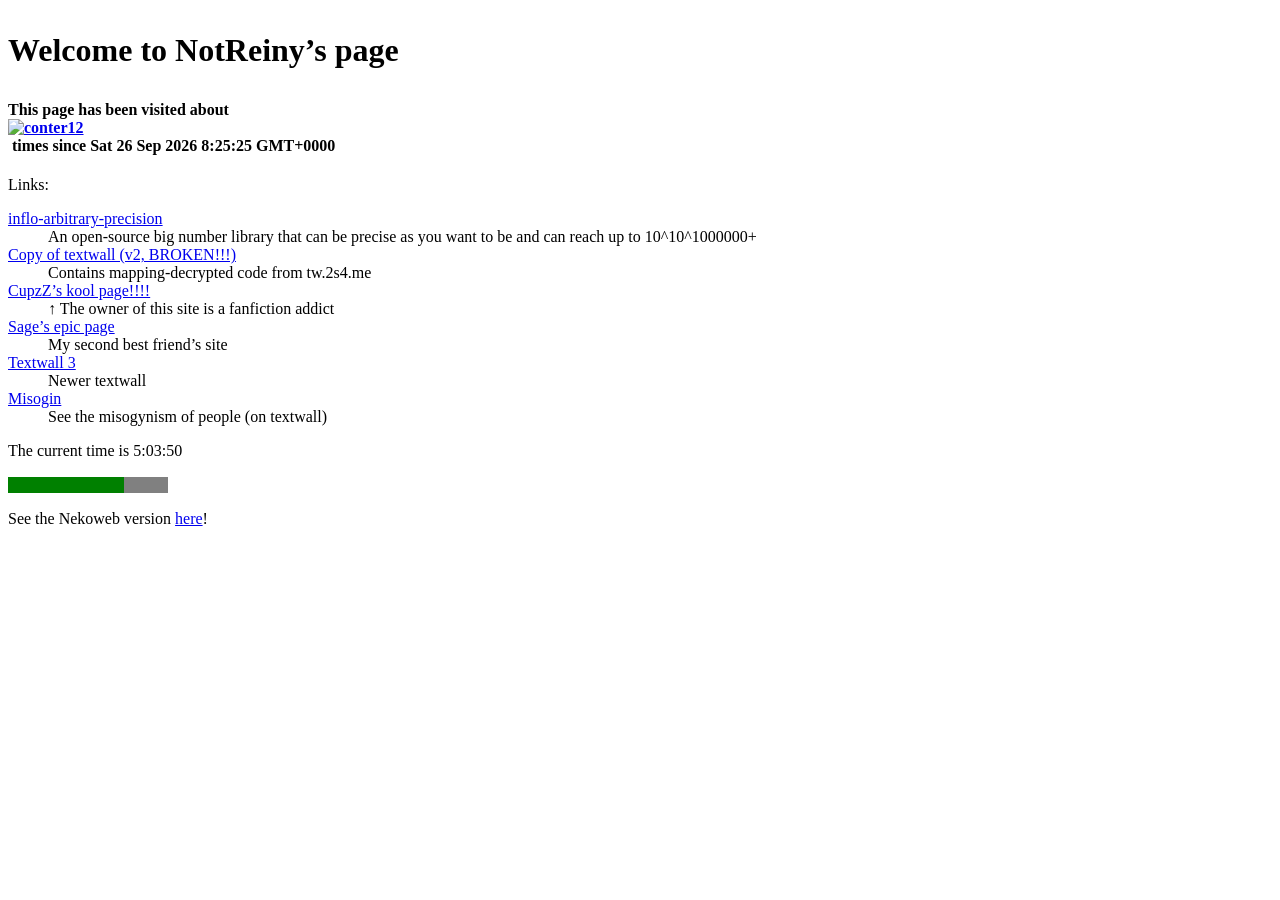
==== index.html @ 5bbb115c "don't you even fucking center it" ====
<!DOCTYPE html>
<html>
    <head>
        <title>NotReiny’s page</title>
        <link rel="stylesheet" href="/static/a.css">
        <link rel="icon" href="/static/whatthehell.png">
        <meta charset="UTF-8">
        <meta name="viewport" content="width=device-width, initial-scale=1">
    </head>
    <body id="a">
        <h1 id="w"><pre>Welcome to NotReiny’s page</pre></h1>
        <h4><pre>This page has been visited about <div><a href='https://www.counter12.com'><img src='https://www.counter12.com/img-CA0Y5d034zYz7YZW-9.gif' border='0' alt='conter12'></a><script type='text/javascript' src='https://www.counter12.com/ad.js?id=CA0Y5d034zYz7YZW'></script></div> times since Sat 26 Sep 2026 8:25:25 GMT+0000</pre></h4>
        <pre>Links:</pre>
        <dl>
            <dt><a href="/inflo-arbitrary-precision">inflo-arbitrary-precision</a></dt>
            <dd>An open-source big number library that can be precise as you want to be and can reach up to 10^10^1000000+</dd>
            <dt><a href="/tw-copy">Copy of textwall (v2, BROKEN!!!)</a></dt>
            <dd>Contains mapping-decrypted code from tw.2s4.me</dd>
            <dt><a href="https://cupzkul.straw.page/">CupzZ’s kool page!!!!</a></dt>
            <dd>↑ The owner of this site is a fanfiction addict</dd>
            <dt><a href="https://epicsage.carrd.co/">Sage’s epic page</a></dt>
            <dd>My second best friend’s site</dd>
            <dt><a href="/textwall3">Textwall 3</a></dt>
            <dd>Newer textwall</dd>
            <dt><a href="/misogin">Misogin</a></dt>
            <dd>See the misogynism of people (on textwall)</dd>
        </dl>
        <pre id="tiem">The current time is</pre>
        <progress id="idkbro" value="0" max="1000"></progress>
        <pre>See the Nekoweb version <a href="https://notreiny.nekoweb.org">here</a>!</pre>
    </body>
    <script>
        let j = true;
        let h;
        function updtime() {
            const date = j ? new Date : new Date(Math.random()*4294967296000-2147483648000);
            document.getElementById("tiem").innerText = `The current time is ${date.getHours()}:${date.getMinutes().toString().padStart(2, "0")}:${date.getSeconds().toString().padStart(2, "0")}`;
            document.getElementById("idkbro").value = date.getMilliseconds()
            requestAnimationFrame(updtime)
        }
        requestAnimationFrame(updtime)
        document.getElementById("w").addEventListener("click", function() {
            j = !j;
            if (h) clearInterval(h);
            h = setInterval(function() {
                if (!j)
                    document.getElementById("w").style.transform = `rotateX(${Math.random()*360}deg) rotateY(${Math.random()*360}deg) rotateZ(${Math.random()*360}deg)`
            })
        })
        let dm = matchMedia("(prefers-color-scheme: dark)");

        if (dm.matches) {
            document.getElementById("a").style.backgroundColor = "#000";
            document.getElementById("a").style.color = "#fff"
        }
    </script>
</html>
---- static/a.css ----
@font-face {
  font-family: Termuni;
  src: url(termuni.ttf);
}

* {
  font-family: Termuni;
}

progress {
  background-color: #0f0;
}
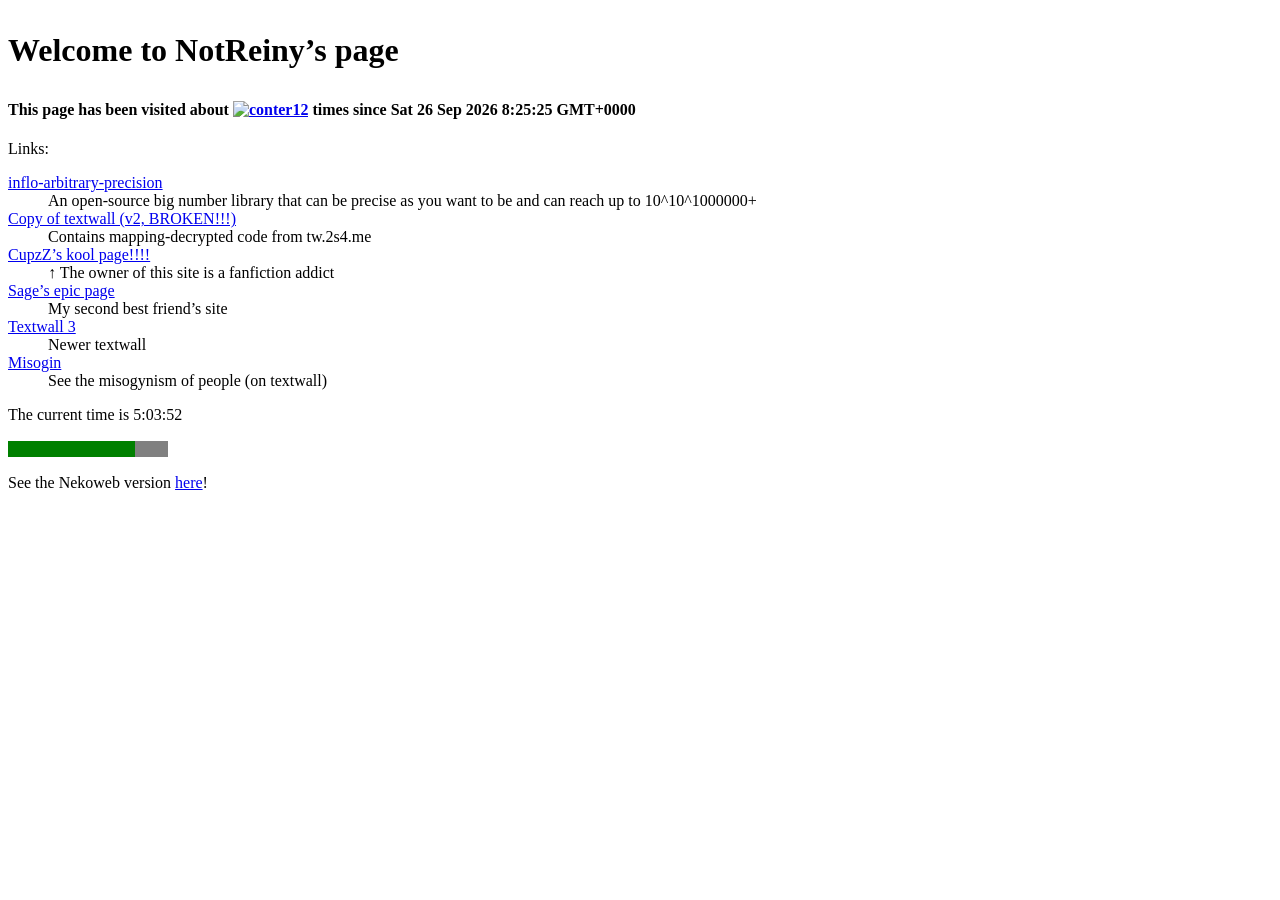
==== commit b1a1c8d0: "what if i just use span instead" ====
--- a/index.html
+++ b/index.html
@@ -9,7 +9,7 @@
     </head>
     <body id="a">
         <h1 id="w"><pre>Welcome to NotReiny’s page</pre></h1>
-        <h4><pre>This page has been visited about <div><a href='https://www.counter12.com'><img src='https://www.counter12.com/img-CA0Y5d034zYz7YZW-9.gif' border='0' alt='conter12'></a><script type='text/javascript' src='https://www.counter12.com/ad.js?id=CA0Y5d034zYz7YZW'></script></div> times since Sat 26 Sep 2026 8:25:25 GMT+0000</pre></h4>
+        <h4><pre>This page has been visited about <span><a href='https://www.counter12.com'><img src='https://www.counter12.com/img-CA0Y5d034zYz7YZW-9.gif' border='0' alt='conter12'></a><script type='text/javascript' src='https://www.counter12.com/ad.js?id=CA0Y5d034zYz7YZW'></script></span> times since Sat 26 Sep 2026 8:25:25 GMT+0000</pre></h4>
         <pre>Links:</pre>
         <dl>
             <dt><a href="/inflo-arbitrary-precision">inflo-arbitrary-precision</a></dt>
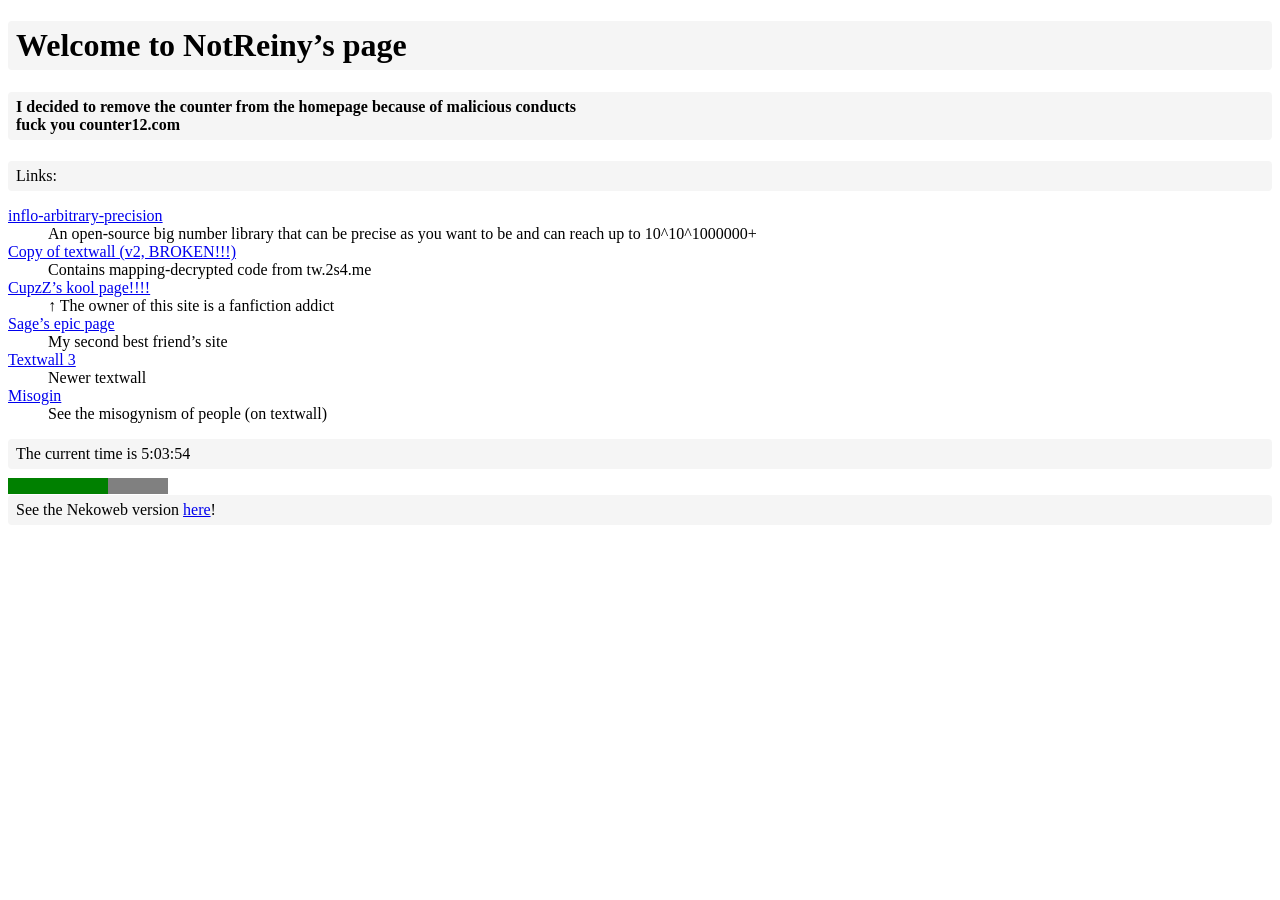
==== commit 67ca043d: "REMOVE THIS FUCKING COUNTER" ====
--- a/index.html
+++ b/index.html
@@ -9,7 +9,8 @@
     </head>
     <body id="a">
         <h1 id="w"><pre>Welcome to NotReiny’s page</pre></h1>
-        <h4><pre>This page has been visited about <span><a href='https://www.counter12.com'><img src='https://www.counter12.com/img-CA0Y5d034zYz7YZW-9.gif' border='0' alt='conter12'></a><script type='text/javascript' src='https://www.counter12.com/ad.js?id=CA0Y5d034zYz7YZW'></script></span> times since Sat 26 Sep 2026 8:25:25 GMT+0000</pre></h4>
+        <h4><pre>I decided to remove the counter from the homepage because of malicious conducts
+fuck you counter12.com</pre></h4>
         <pre>Links:</pre>
         <dl>
             <dt><a href="/inflo-arbitrary-precision">inflo-arbitrary-precision</a></dt>
--- a/static/a.css
+++ b/static/a.css
@@ -10,3 +10,15 @@
 progress {
   background-color: #0f0;
 }
+
+pre {
+  margin: 0 0 8px 0;
+  padding: 6px 8px;
+  border-radius: 4px;
+  white-space: pre-wrap;       /* Since CSS 2.1 */
+  white-space: -moz-pre-wrap;  /* Mozilla, since 1999 */
+  white-space: -pre-wrap;      /* Opera 4-6 */
+  white-space: -o-pre-wrap;    /* Opera 7 */
+  word-wrap: break-word;       /* Internet Explorer 5.5+ */
+  background-color: #f5f5f5;
+}
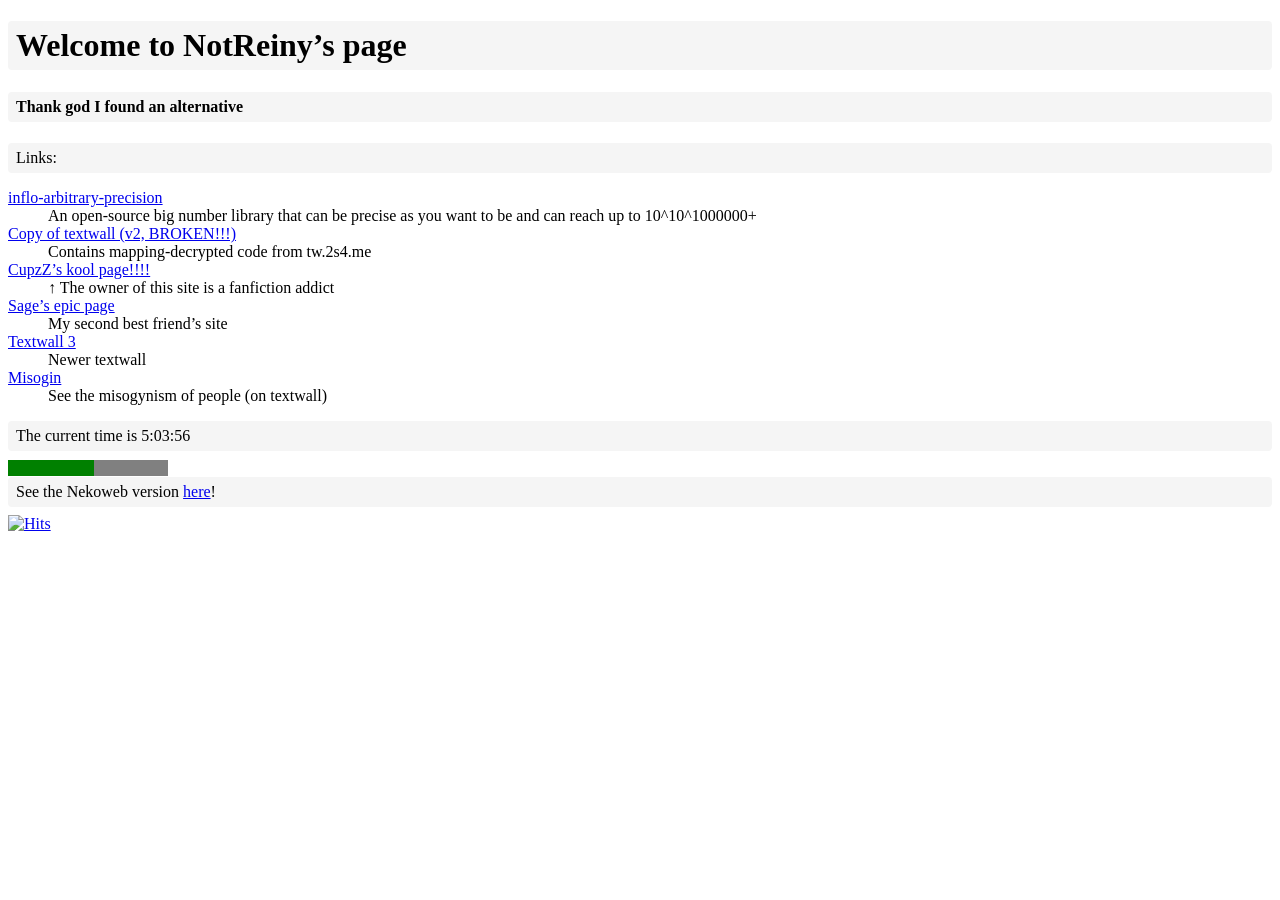
==== commit f9afd9d7: "hits.sh" ====
--- a/index.html
+++ b/index.html
@@ -9,8 +9,7 @@
     </head>
     <body id="a">
         <h1 id="w"><pre>Welcome to NotReiny’s page</pre></h1>
-        <h4><pre>I decided to remove the counter from the homepage because of malicious conducts
-fuck you counter12.com</pre></h4>
+        <h4><pre>Thank god I found an alternative</pre></h4>
         <pre>Links:</pre>
         <dl>
             <dt><a href="/inflo-arbitrary-precision">inflo-arbitrary-precision</a></dt>
@@ -29,6 +28,7 @@
         <pre id="tiem">The current time is</pre>
         <progress id="idkbro" value="0" max="1000"></progress>
         <pre>See the Nekoweb version <a href="https://notreiny.nekoweb.org">here</a>!</pre>
+        <a href="https://hits.sh/nrtc2.github.io/"><img alt="Hits" src="https://hits.sh/nrtc2.github.io.svg?style=flat-square&label=Total%20page%20visits&logo=javascript"/></a>
     </body>
     <script>
         let j = true;
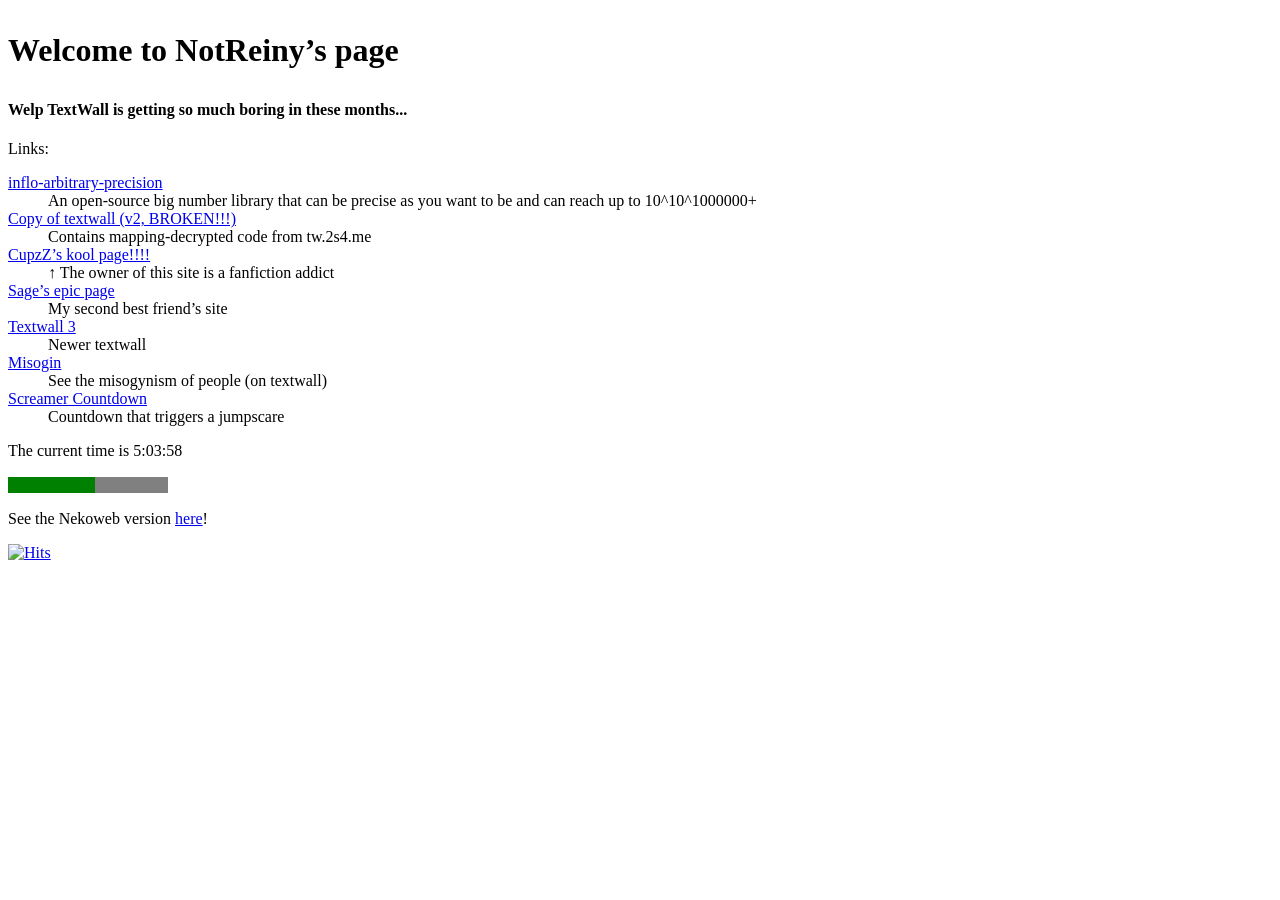
==== commit cbe24590: "Update index.html" ====
--- a/index.html
+++ b/index.html
@@ -9,7 +9,7 @@
     </head>
     <body id="a">
         <h1 id="w"><pre>Welcome to NotReiny’s page</pre></h1>
-        <h4><pre>Thank god I found an alternative</pre></h4>
+        <h4><pre>Welp TextWall is getting so much boring in these months...</pre></h4>
         <pre>Links:</pre>
         <dl>
             <dt><a href="/inflo-arbitrary-precision">inflo-arbitrary-precision</a></dt>
@@ -24,6 +24,8 @@
             <dd>Newer textwall</dd>
             <dt><a href="/misogin">Misogin</a></dt>
             <dd>See the misogynism of people (on textwall)</dd>
+            <dt><a href="/screamer-countdown">Screamer Countdown</a><dt>
+            <dd>Countdown that triggers a jumpscare</dd>
         </dl>
         <pre id="tiem">The current time is</pre>
         <progress id="idkbro" value="0" max="1000"></progress>
--- a/static/a.css
+++ b/static/a.css
@@ -12,13 +12,9 @@
 }
 
 pre {
-  margin: 0 0 8px 0;
-  padding: 6px 8px;
-  border-radius: 4px;
   white-space: pre-wrap;       /* Since CSS 2.1 */
   white-space: -moz-pre-wrap;  /* Mozilla, since 1999 */
   white-space: -pre-wrap;      /* Opera 4-6 */
   white-space: -o-pre-wrap;    /* Opera 7 */
   word-wrap: break-word;       /* Internet Explorer 5.5+ */
-  background-color: #f5f5f5;
 }
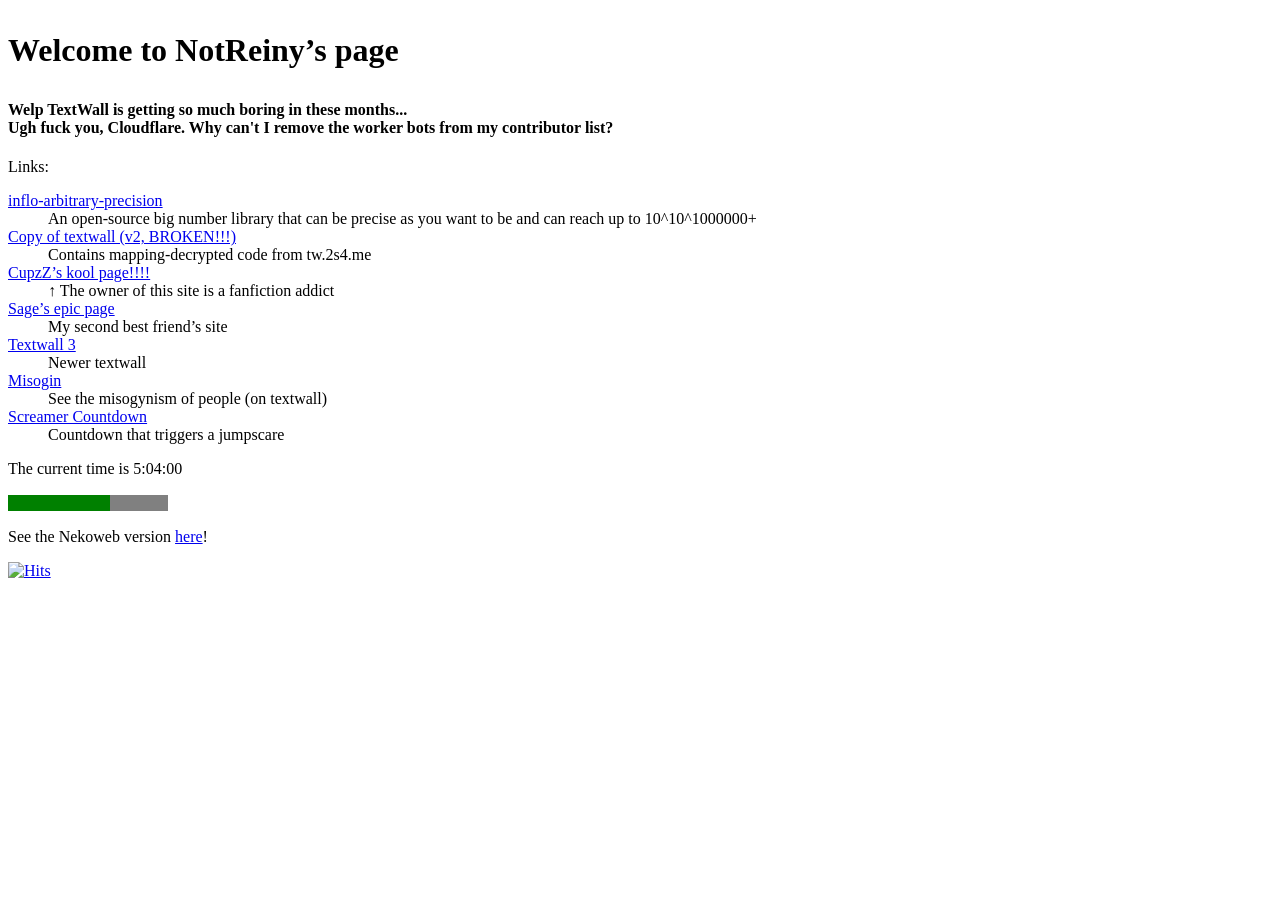
==== commit bfa0471a: "Update index.html" ====
--- a/index.html
+++ b/index.html
@@ -9,7 +9,8 @@
     </head>
     <body id="a">
         <h1 id="w"><pre>Welcome to NotReiny’s page</pre></h1>
-        <h4><pre>Welp TextWall is getting so much boring in these months...</pre></h4>
+        <h4><pre>Welp TextWall is getting so much boring in these months...
+Ugh fuck you, Cloudflare. Why can't I remove the worker bots from my contributor list?</pre></h4>
         <pre>Links:</pre>
         <dl>
             <dt><a href="/inflo-arbitrary-precision">inflo-arbitrary-precision</a></dt>
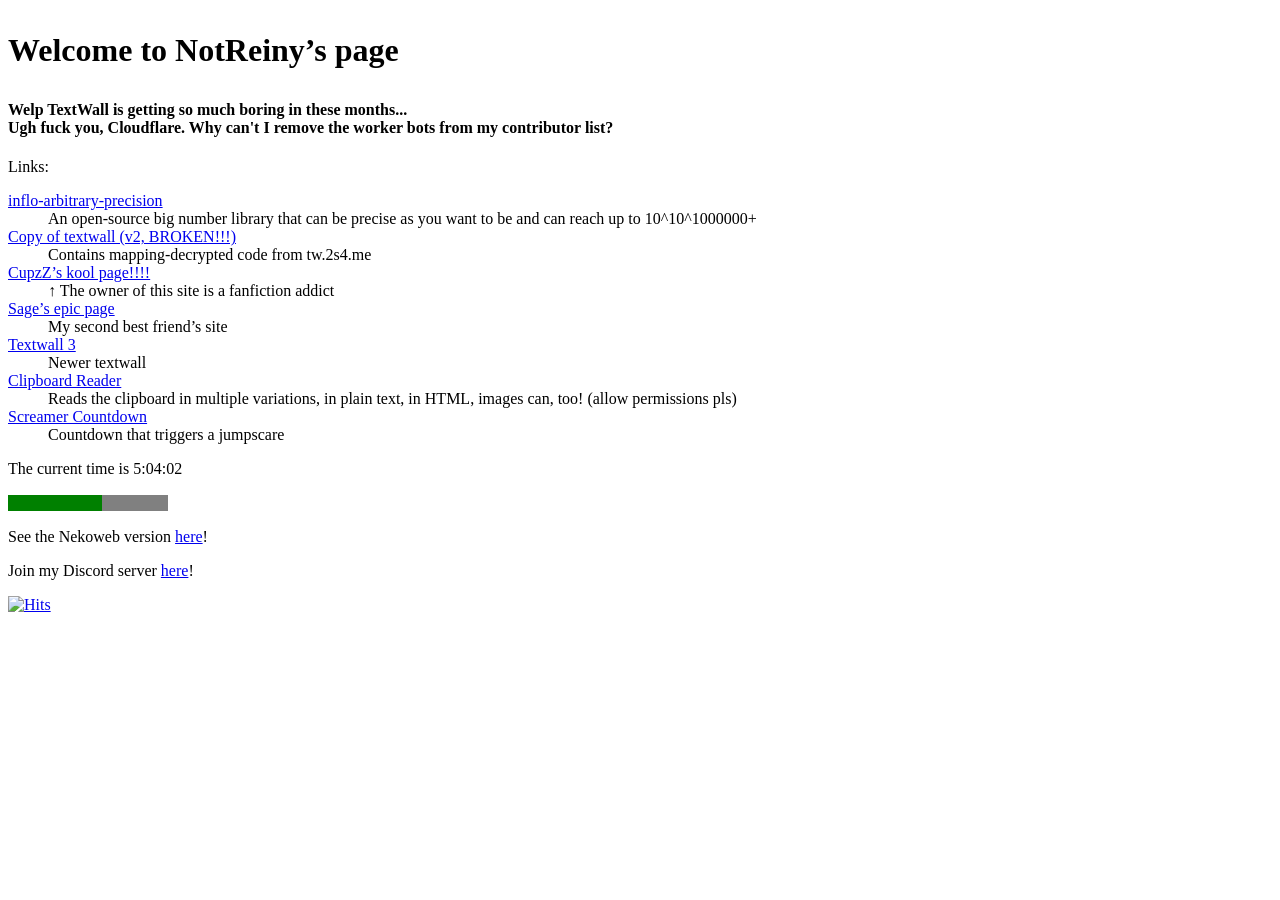
==== commit 3f961917: "Update index.html" ====
--- a/index.html
+++ b/index.html
@@ -23,14 +23,15 @@
             <dd>My second best friend’s site</dd>
             <dt><a href="/textwall3">Textwall 3</a></dt>
             <dd>Newer textwall</dd>
-            <dt><a href="/misogin">Misogin</a></dt>
-            <dd>See the misogynism of people (on textwall)</dd>
+            <dt><a href="/misogin">Clipboard Reader</a></dt>
+            <dd>Reads the clipboard in multiple variations, in plain text, in HTML, images can, too! (allow permissions pls)</dd>
             <dt><a href="/screamer-countdown">Screamer Countdown</a><dt>
             <dd>Countdown that triggers a jumpscare</dd>
         </dl>
         <pre id="tiem">The current time is</pre>
         <progress id="idkbro" value="0" max="1000"></progress>
         <pre>See the Nekoweb version <a href="https://notreiny.nekoweb.org">here</a>!</pre>
+        <pre>Join my Discord server <a href="https://discord.gg/CzvDYAUUg">here</a>!</pre>
         <a href="https://hits.sh/nrtc2.github.io/"><img alt="Hits" src="https://hits.sh/nrtc2.github.io.svg?style=flat-square&label=Total%20page%20visits&logo=javascript"/></a>
     </body>
     <script>
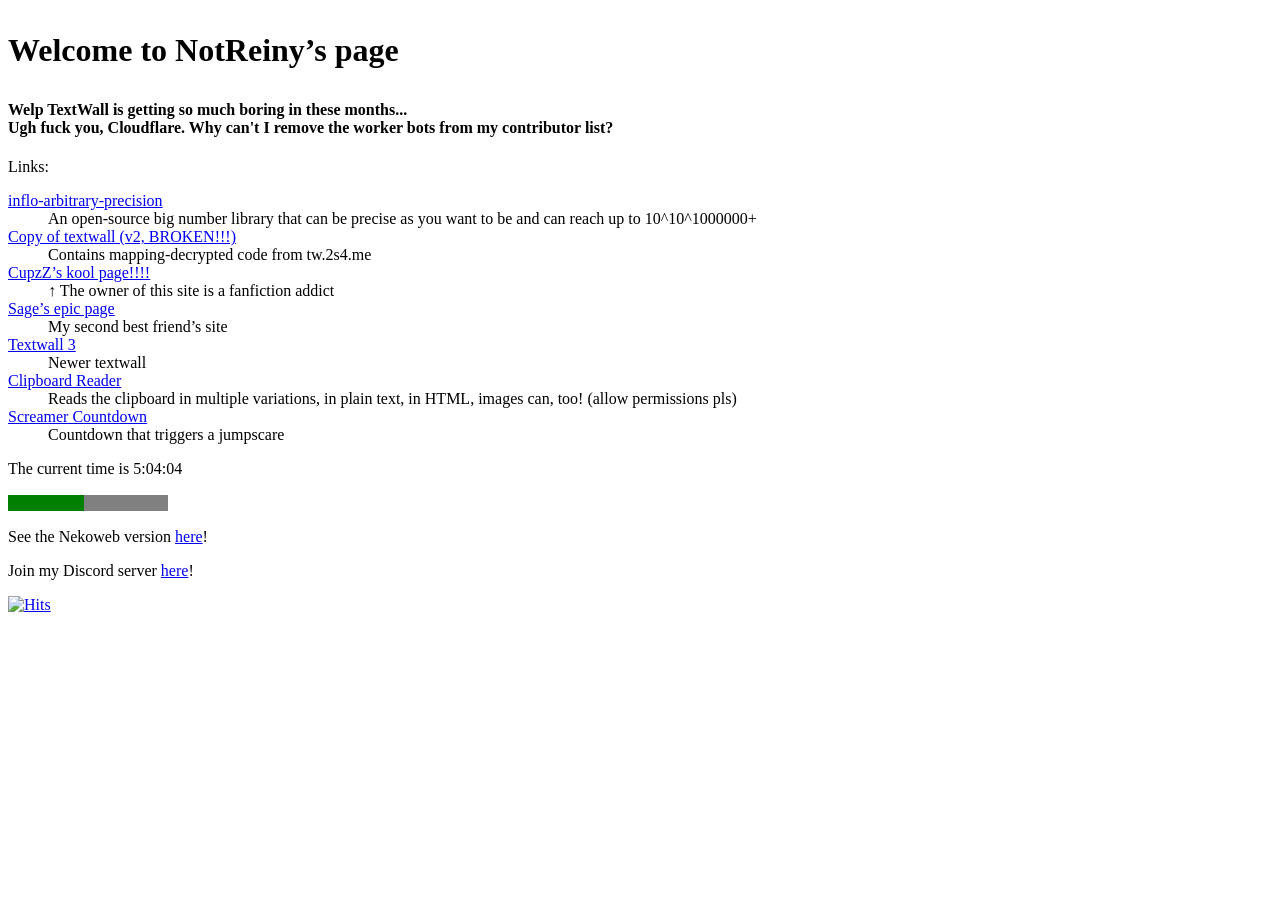
==== commit 35ff1fee: "Update index.html fuck i forgot to update href" ====
--- a/index.html
+++ b/index.html
@@ -23,7 +23,7 @@
             <dd>My second best friend’s site</dd>
             <dt><a href="/textwall3">Textwall 3</a></dt>
             <dd>Newer textwall</dd>
-            <dt><a href="/misogin">Clipboard Reader</a></dt>
+            <dt><a href="/clipboardreader">Clipboard Reader</a></dt>
             <dd>Reads the clipboard in multiple variations, in plain text, in HTML, images can, too! (allow permissions pls)</dd>
             <dt><a href="/screamer-countdown">Screamer Countdown</a><dt>
             <dd>Countdown that triggers a jumpscare</dd>
